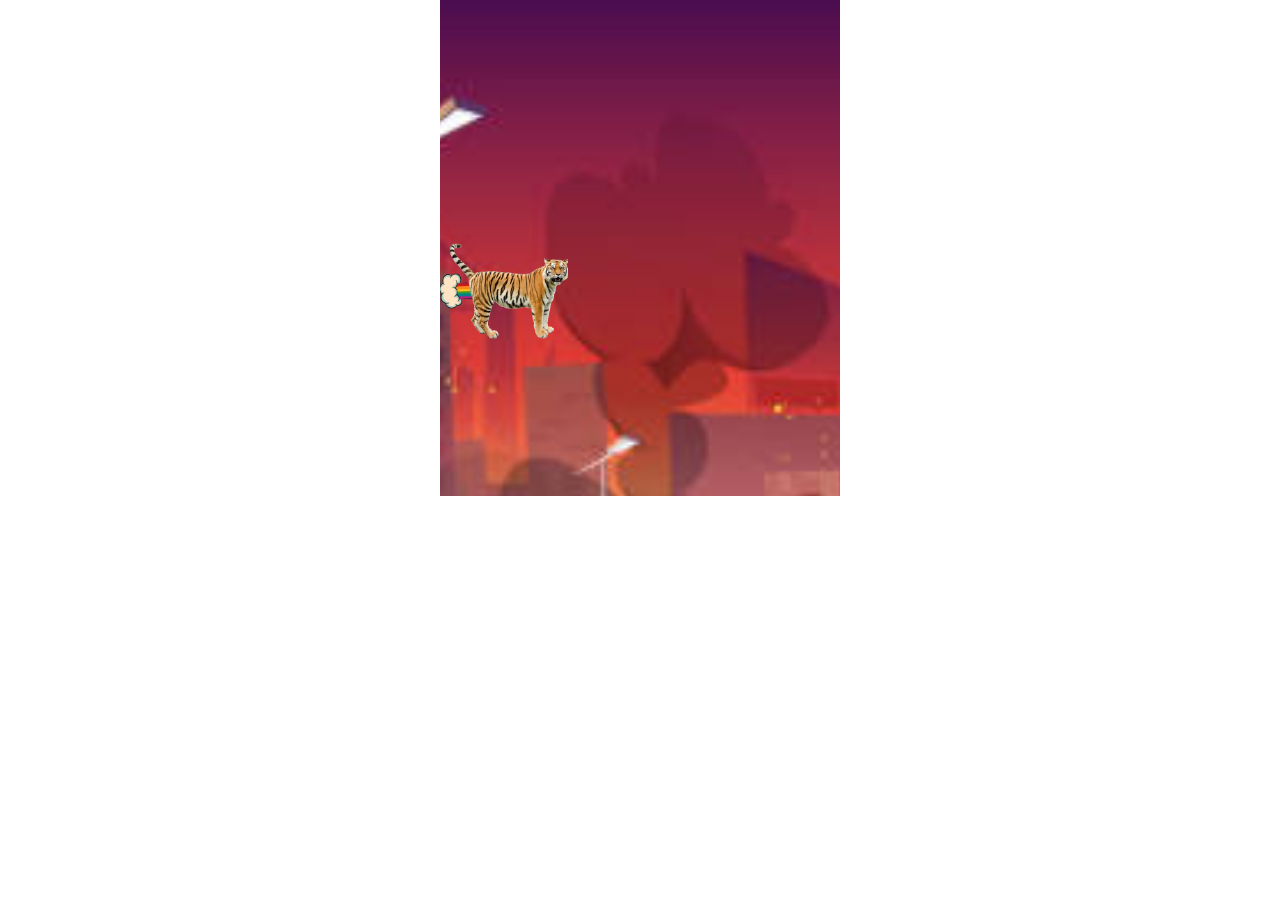
==== index.html @ 2c4f6212 "obstacle change" ====
<!DOCTYPE html>
<html lang="en" onclick="jump()">
<head>
    <meta charset="UTF-8">
    <meta http-equiv="X-UA-Compatible" content="IE=edge">
    <meta name="viewport" content="width=device-width, initial-scale=1.0">
    <link rel="stylesheet" href="./index.css">
    <title>Flying Cat</title>
</head>
<body>
    <div class="game">
        <img src="images/wall.jpg" class="obstacle">
        <div class="tunnel"><p>Here!!</p></div>
        <img src="images/Tiger.png" alt="" class="tiger">
    </div>
    <script src="./script.js"></script>
</body>
</html>
---- index.css ----
* {
  padding: 0;
  margin: 0;
}

.game {
  width: 25rem;
  height: 31rem;
  background: url('images/background.jpg') no-repeat center center fixed;
  background-size: cover;
  margin: 0 auto;
  overflow: hidden;
}

.obstacle {
  width: 3rem;
  height: 31rem;
  position: relative;
  left: 25rem;
  animation: obstacle 2s infinite linear;
}

@keyframes obstacle {
  0% {left: 25rem}
  100% {left: -3rem}
}

.tunnel {
  width: 3rem;
  height: 9rem;
 background-color: #BE6D6C;
  position: relative;
  left: 25rem;
  top: -31rem;
  animation: obstacle 2s infinite linear;

}

.tunnel p {
  font-family: sans-serif;
  color: white;
  transform: rotate(-90deg);
  margin: 0 auto;
}

.tiger {
  width: 8rem;
  height: 6rem;
  position: absolute;
  object-fit: cover;
  top: 6rem;
}
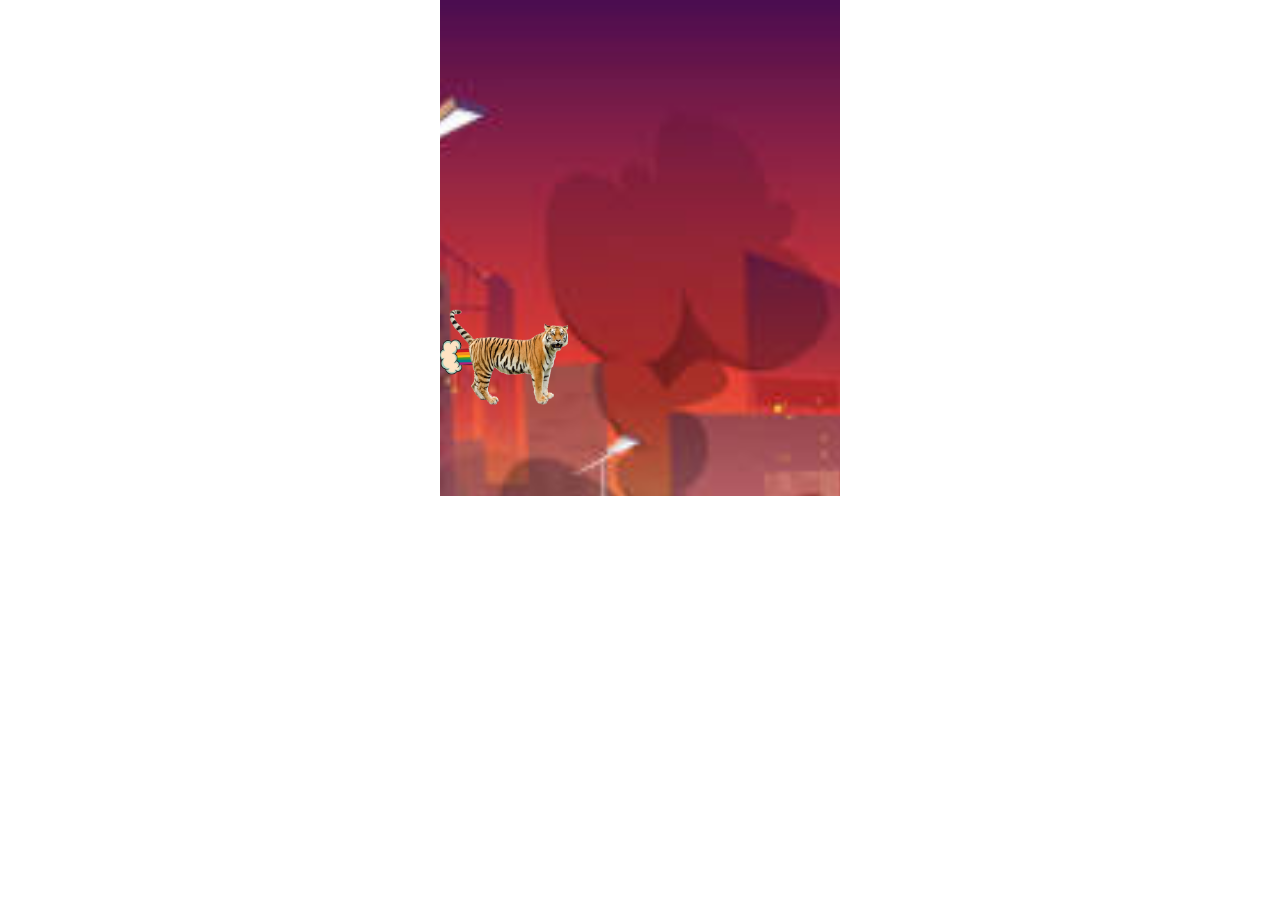
==== commit 54265ca4: "push" ====
--- a/index.html
+++ b/index.html
@@ -10,7 +10,7 @@
 <body>
     <div class="game">
         <img src="images/wall.jpg" class="obstacle">
-        <div class="tunnel"><p>Here!!</p></div>
+        <div class="tunnel"></div>
         <img src="images/Tiger.png" alt="" class="tiger">
     </div>
     <script src="./script.js"></script>
--- a/index.css
+++ b/index.css
@@ -33,14 +33,10 @@
   left: 25rem;
   top: -31rem;
   animation: obstacle 2s infinite linear;
+  display: flex;
+  justify-content: center;
+  align-items: center;
 
-}
-
-.tunnel p {
-  font-family: sans-serif;
-  color: white;
-  transform: rotate(-90deg);
-  margin: 0 auto;
 }
 
 .tiger {
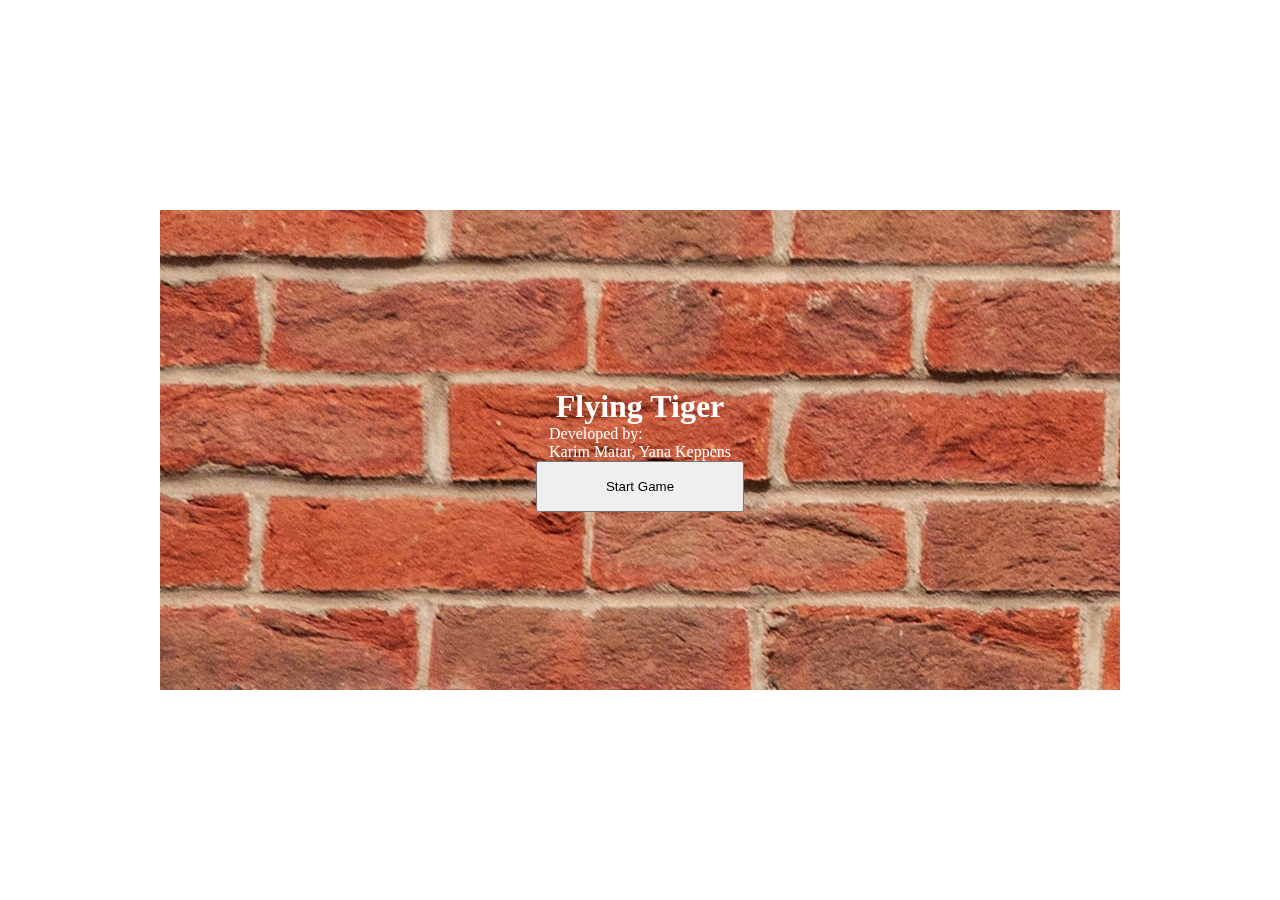
==== commit 81ba68c7: "final commit" ====
--- a/index.html
+++ b/index.html
@@ -1,14 +1,19 @@
 <!DOCTYPE html>
-<html lang="en" onclick="jump()">
+<html lang="en">
 <head>
     <meta charset="UTF-8">
     <meta http-equiv="X-UA-Compatible" content="IE=edge">
     <meta name="viewport" content="width=device-width, initial-scale=1.0">
     <link rel="stylesheet" href="./index.css">
-    <title>Flying Cat</title>
+    <title>Flying Tiger</title>
 </head>
 <body>
-    <div class="game">
+    <div class="menu">
+        <h1 class="title">Flying Tiger</h1>
+        <span>Developed by: <br> Karim Matar, Yana Keppens</span>
+        <button class="btn" onclick="startGame()">Start Game</button>
+    </div>
+    <div class="game" style="display:none">
         <img src="images/wall.jpg" class="obstacle">
         <div class="tunnel"></div>
         <img src="images/Tiger.png" alt="" class="tiger">
--- a/index.css
+++ b/index.css
@@ -6,15 +6,18 @@
 .game {
   width: 25rem;
   height: 31rem;
+  border: 1px solid black;
+  margin: 0 auto;
+  overflow: hidden;
   background: url('images/background.jpg') no-repeat center center fixed;
   background-size: cover;
-  margin: 0 auto;
-  overflow: hidden;
 }
 
 .obstacle {
   width: 3rem;
   height: 31rem;
+  background-color: green;
+  object-fit: cover;
   position: relative;
   left: 25rem;
   animation: obstacle 2s infinite linear;
@@ -28,7 +31,7 @@
 .tunnel {
   width: 3rem;
   height: 9rem;
- background-color: #BE6D6C;
+  background-color: hsl(1, 39%, 58%);
   position: relative;
   left: 25rem;
   top: -31rem;
@@ -36,13 +39,32 @@
   display: flex;
   justify-content: center;
   align-items: center;
-
 }
 
 .tiger {
-  width: 8rem;
-  height: 6rem;
+  width: 140px;
+  height: 100px;
   position: absolute;
   object-fit: cover;
-  top: 6rem;
-} +  top: 100px;
+} 
+
+.menu{
+    position: fixed;
+    left: 50%;
+    top: 50%;
+    transform: translate(-50%, -50%);
+    display: flex;
+    flex-direction: column;
+    justify-content: center;
+    align-items: center;
+    background-image: url(images/wall.jpg);
+    width: 60rem;
+    height: 30rem;
+    color: white;
+}
+
+.btn{
+width: 13rem;
+padding: 1rem;
+}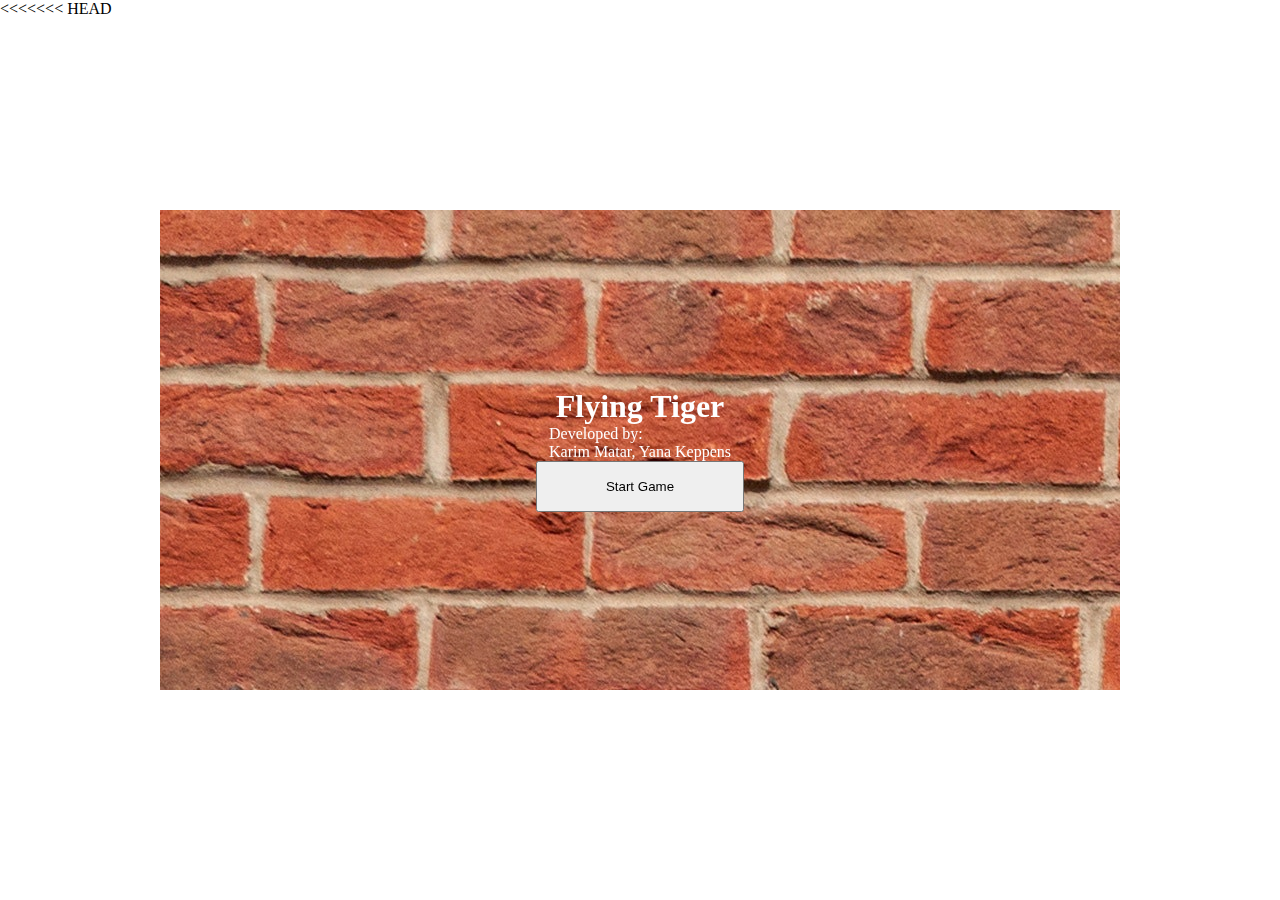
==== commit 32807230: "final commit" ====
--- a/index.html
+++ b/index.html
@@ -8,12 +8,16 @@
     <title>Flying Tiger</title>
 </head>
 <body>
+<<<<<<< HEAD
     <div class="menu">
         <h1 class="title">Flying Tiger</h1>
         <span>Developed by: <br> Karim Matar, Yana Keppens</span>
         <button class="btn" onclick="startGame()">Start Game</button>
     </div>
     <div class="game" style="display:none">
+=======
+    <div class="game">
+>>>>>>> 54265ca487e215d11b302622ff3df4aa59f064ec
         <img src="images/wall.jpg" class="obstacle">
         <div class="tunnel"></div>
         <img src="images/Tiger.png" alt="" class="tiger">
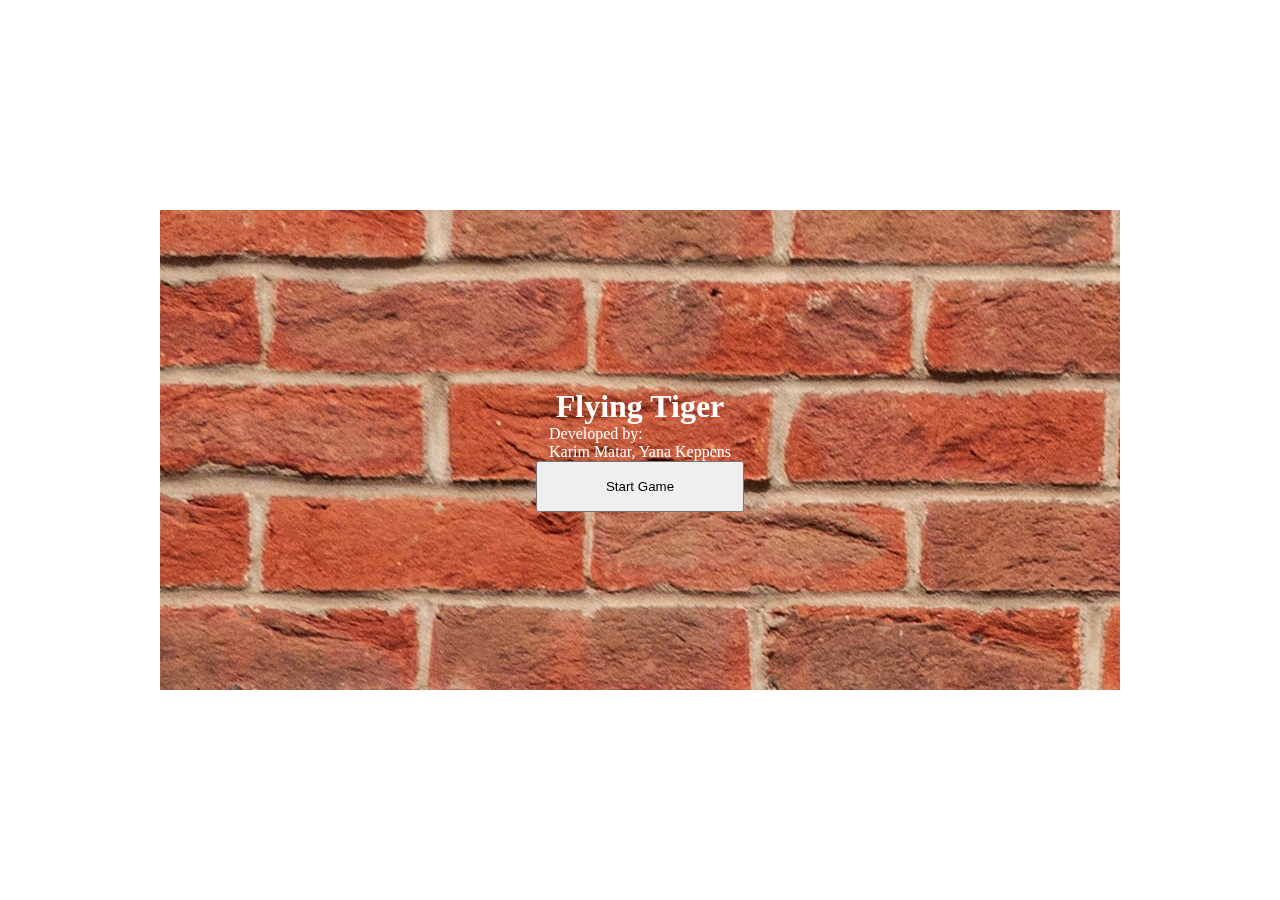
==== commit 936cc26a: "final commit" ====
--- a/index.html
+++ b/index.html
@@ -8,16 +8,12 @@
     <title>Flying Tiger</title>
 </head>
 <body>
-<<<<<<< HEAD
     <div class="menu">
         <h1 class="title">Flying Tiger</h1>
         <span>Developed by: <br> Karim Matar, Yana Keppens</span>
         <button class="btn" onclick="startGame()">Start Game</button>
     </div>
     <div class="game" style="display:none">
-=======
-    <div class="game">
->>>>>>> 54265ca487e215d11b302622ff3df4aa59f064ec
         <img src="images/wall.jpg" class="obstacle">
         <div class="tunnel"></div>
         <img src="images/Tiger.png" alt="" class="tiger">
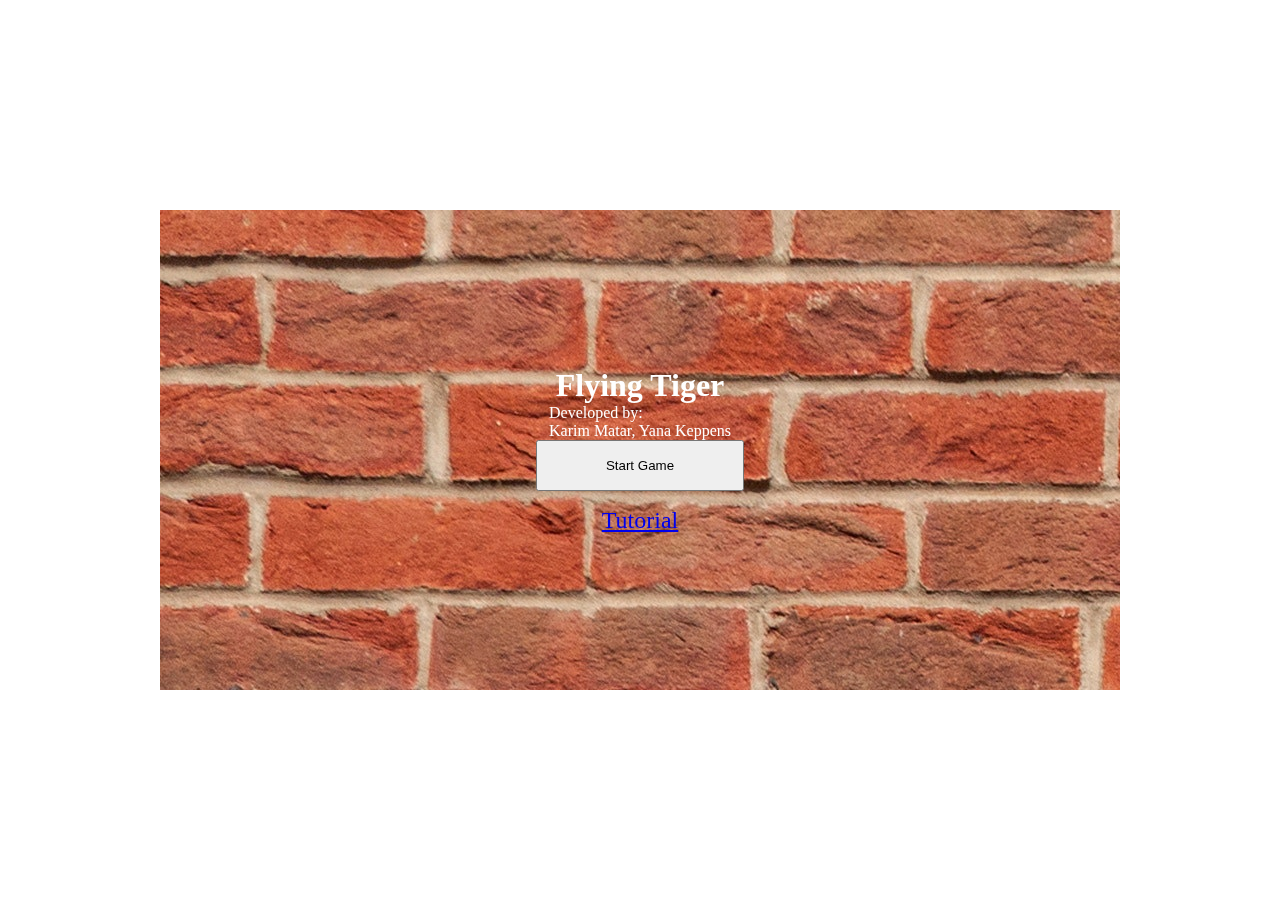
==== commit d60413f1: "Final" ====
--- a/index.html
+++ b/index.html
@@ -12,7 +12,10 @@
         <h1 class="title">Flying Tiger</h1>
         <span>Developed by: <br> Karim Matar, Yana Keppens</span>
         <button class="btn" onclick="startGame()">Start Game</button>
+        <a href="./tutorial.html">Tutorial</a>
     </div>
+
+
     <div class="game" style="display:none">
         <img src="images/wall.jpg" class="obstacle">
         <div class="tunnel"></div>
--- a/index.css
+++ b/index.css
@@ -2,6 +2,48 @@
   padding: 0;
   margin: 0;
 }
+
+header {
+  background: url('images/wall.jpg') no-repeat center center fixed;
+  background-size: cover;
+  padding: 2rem;
+  margin-bottom: 2rem;
+  color: white;
+  display: flex;
+  justify-content: space-between;
+}
+
+header a {
+  font-size: 1.5rem
+}
+
+.layout-container {
+  width: 50rem;
+  margin: 0 auto;
+  padding: 0 2rem;
+  font-family: arial,sans-serif;
+}
+
+.fiddle-container {
+  width: 50rem;
+  min-width: 20rem;
+  margin-bottom: 1rem
+}
+
+h2 {
+ font-size: 1.5rem; 
+ margin-bottom: 1rem; 
+}
+
+h3 {
+  font-size: 1.5rem; 
+  margin: 1rem 0rem 1rem 0rem; 
+}  
+
+p {
+  margin-bottom: 1rem;
+}
+
 
 .game {
   width: 25rem;
@@ -36,17 +78,14 @@
   left: 25rem;
   top: -31rem;
   animation: obstacle 2s infinite linear;
-  display: flex;
-  justify-content: center;
-  align-items: center;
 }
 
 .tiger {
-  width: 140px;
-  height: 100px;
+  width: 9rem;
+  height: 6rem;
   position: absolute;
   object-fit: cover;
-  top: 100px;
+  top: 6rem;
 } 
 
 .menu{
@@ -64,7 +103,27 @@
     color: white;
 }
 
+.menu a {
+  font-size: 1.5rem;
+  align-items: center;
+  margin-top: 1rem;
+}
+
 .btn{
 width: 13rem;
 padding: 1rem;
-}+}
+
+.a {
+  font-size: 2rem;;
+}
+
+a:visited {
+  text-decoration: none; 
+  color: white; 
+ }
+
+ .layout-container a {
+  color: black;
+  font-family: "Helvetica Neue",
+ }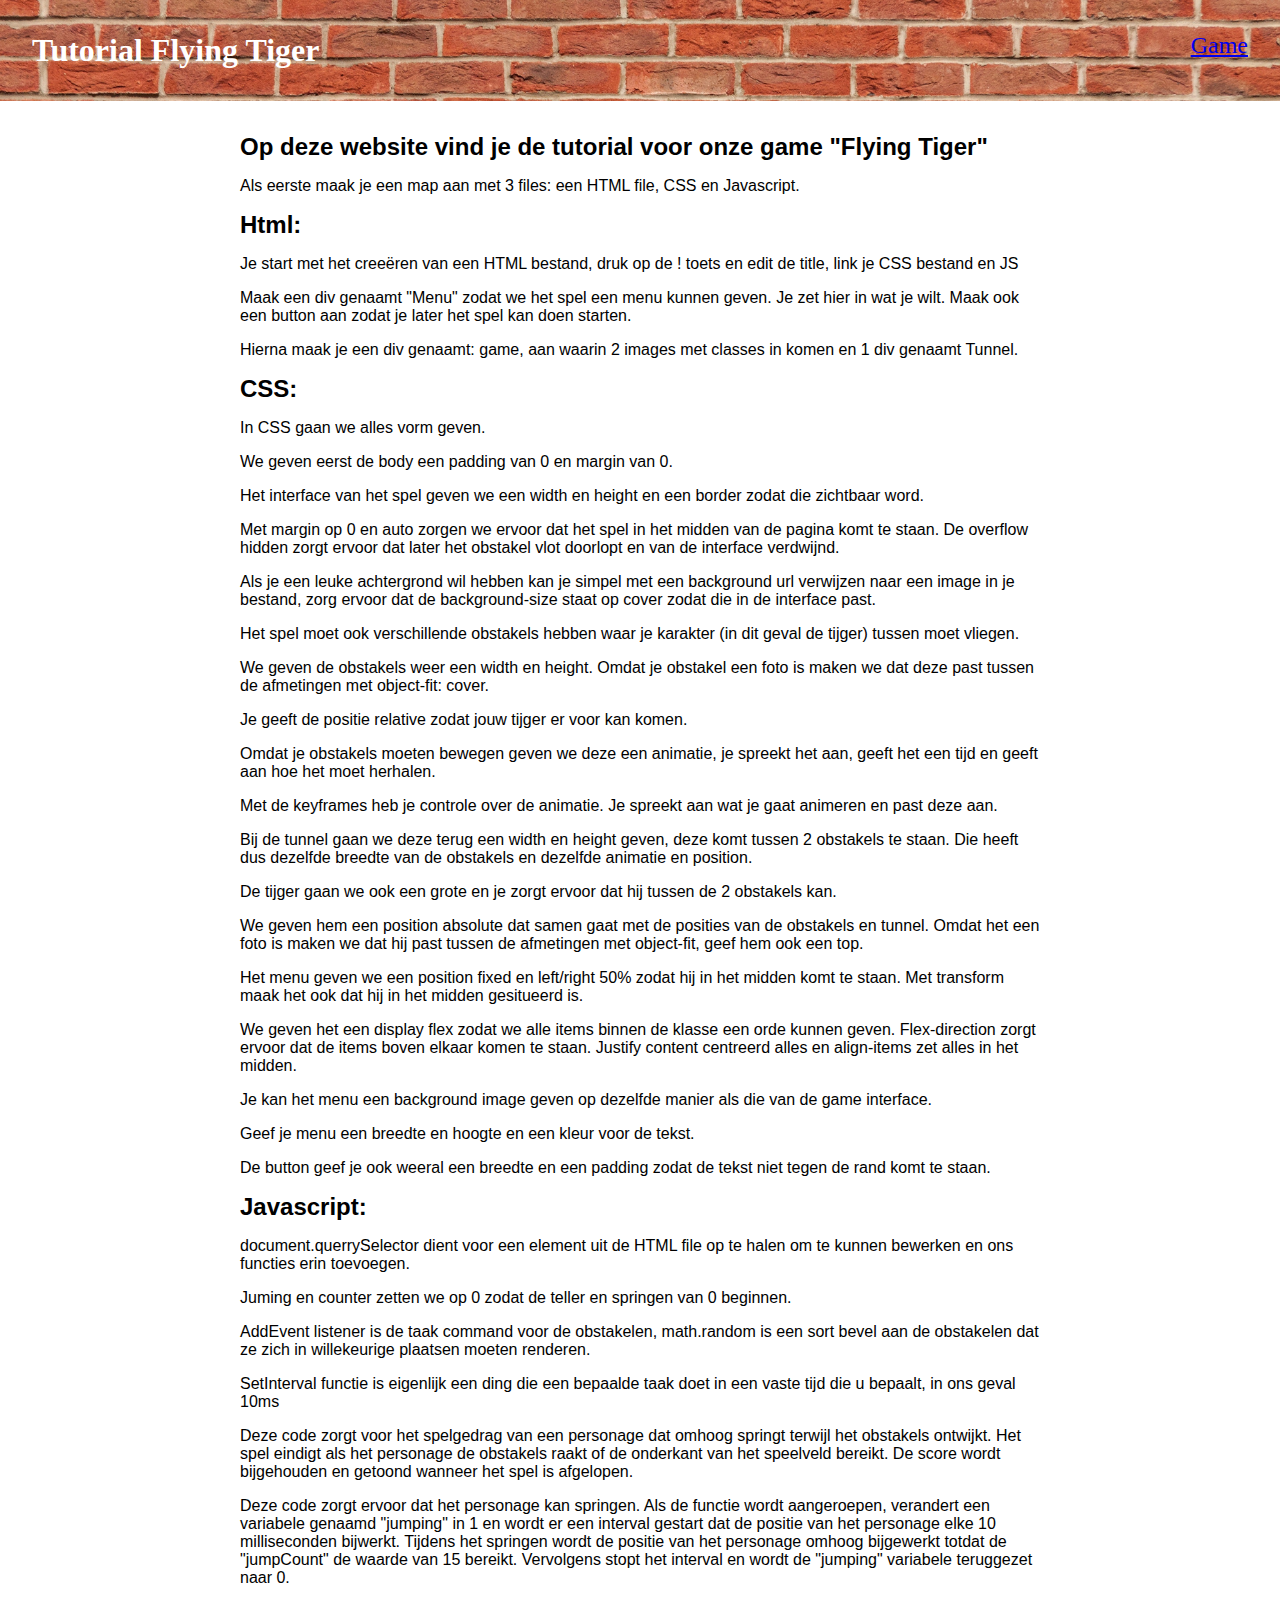
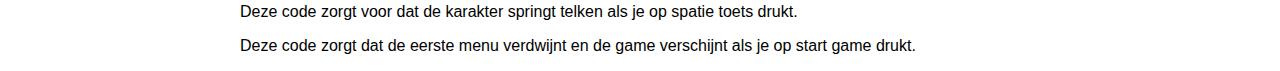
==== commit e1c6f923: "changes names" ====
--- a/index.html
+++ b/index.html
@@ -1,26 +1,130 @@
 <!DOCTYPE html>
 <html lang="en">
+
 <head>
     <meta charset="UTF-8">
     <meta http-equiv="X-UA-Compatible" content="IE=edge">
     <meta name="viewport" content="width=device-width, initial-scale=1.0">
     <link rel="stylesheet" href="./index.css">
-    <title>Flying Tiger</title>
+    <title>Tutorial Flying Tiger</title>
 </head>
+
 <body>
-    <div class="menu">
-        <h1 class="title">Flying Tiger</h1>
-        <span>Developed by: <br> Karim Matar, Yana Keppens</span>
-        <button class="btn" onclick="startGame()">Start Game</button>
-        <a href="./tutorial.html">Tutorial</a>
-    </div>
+<header>
+    <h1>Tutorial Flying Tiger</h1>
+    <a href="./index.html">Game</a>
+</header>
 
+    <div class="layout-container">
+        <h2>Op deze website vind je de tutorial voor onze game "Flying Tiger"</h2>
+        <p>Als eerste maak je een map aan met 3 files: een HTML file, CSS en Javascript.</p>
 
-    <div class="game" style="display:none">
-        <img src="images/wall.jpg" class="obstacle">
-        <div class="tunnel"></div>
-        <img src="images/Tiger.png" alt="" class="tiger">
-    </div>
-    <script src="./script.js"></script>
+        <h3>Html:</h3>
+        <p>Je start met het creeëren van een HTML bestand, druk op de ! toets en edit de title, link je CSS bestand en
+            JS
+        </p>
+        <p>Maak een div genaamt "Menu" zodat we het spel een menu kunnen geven. Je zet hier in wat je wilt. Maak ook een
+            button aan zodat je later het spel kan doen starten.</p>
+        <p>Hierna maak je een div genaamt: game, aan waarin 2 images met classes in komen en 1 div genaamt Tunnel.</p>
+        <div class="fiddle-container">
+            <script async src="//jsfiddle.net/yakepp/vs0ekfy8/8/embed/html/dark/"></script>
+        </div>
+
+        <h3>CSS:</h3>
+        <p>In CSS gaan we alles vorm geven.</p>
+        <p>We geven eerst de body een padding van 0 en margin van 0.</p>
+        <p> Het interface van het spel geven we een width en height en een border zodat die zichtbaar word.</p>
+        <p> Met margin op 0 en auto zorgen we ervoor dat het spel in het midden van de pagina komt te staan. De overflow
+            hidden zorgt ervoor dat later het obstakel vlot doorlopt en van de interface verdwijnd. </p>
+        <p>Als je een leuke
+            achtergrond wil hebben kan je simpel met een background url verwijzen naar een image in je bestand, zorg
+            ervoor
+            dat de background-size staat op cover zodat die in de interface past.</p>
+        <div class="fiddle-container">
+            <script async src="//jsfiddle.net/yakepp/vs0ekfy8/9/embed/css/dark/"></script>
+        </div>
+
+        <p>Het spel moet ook verschillende obstakels hebben waar je karakter (in dit geval de tijger) tussen moet
+            vliegen.</p>
+        <p>We geven de obstakels weer een width en height. Omdat je obstakel een foto is maken we dat deze past tussen
+            de
+            afmetingen met object-fit: cover.</p>
+        <p>Je geeft de positie relative zodat jouw tijger er voor kan komen.</p>
+        <p>Omdat je obstakels moeten bewegen geven we deze een animatie, je spreekt het aan, geeft het een tijd en geeft
+            aan
+            hoe het moet herhalen.</p>
+        <p>Met de keyframes heb je controle over de animatie. Je spreekt aan wat je gaat animeren en past deze aan.</p>
+        <div class="fiddle-container">
+            <script async src="//jsfiddle.net/yakepp/vs0ekfy8/16/embed/css/dark/"></script>
+        </div>
+
+        <p>Bij de tunnel gaan we deze terug een width en height geven, deze komt tussen 2 obstakels te staan. Die heeft
+            dus
+            dezelfde breedte van de obstakels en dezelfde animatie en position.</p>
+        <div class="fiddle-container">
+            <script async src="//jsfiddle.net/yakepp/vs0ekfy8/17/embed/css/dark/"></script>
+        </div>
+
+        <p>De tijger gaan we ook een grote en je zorgt ervoor dat hij tussen de 2 obstakels kan.</p>
+        <p>We geven hem een position absolute dat samen gaat met de posities van de obstakels en tunnel. Omdat het een
+            foto
+            is maken we dat hij past tussen de afmetingen met object-fit, geef hem ook een top.</p>
+        <div class="fiddle-container">
+            <script async src="//jsfiddle.net/yakepp/vs0ekfy8/13/embed/css/dark/"></script>
+        </div>
+
+        <p>Het menu geven we een position fixed en left/right 50% zodat hij in het midden komt te staan. Met transform
+            maak
+            het ook dat hij in het midden gesitueerd is.</p>
+        <p>We geven het een display flex zodat we alle items binnen de klasse een orde kunnen geven. Flex-direction
+            zorgt
+            ervoor dat de items boven elkaar komen te staan. Justify content centreerd alles en align-items zet alles in
+            het
+            midden.</p>
+        <p>Je kan het menu een background image geven op dezelfde manier als die van de game interface.</p>
+        <p>Geef je menu een breedte en hoogte en een kleur voor de tekst.</p>
+        <p>De button geef je ook weeral een breedte en een padding zodat de tekst niet tegen de rand komt te staan.</p>
+        <div class="fiddle-container">
+            <script async src="//jsfiddle.net/yakepp/vs0ekfy8/14/embed/css/dark/"></script>
+        </div>
+
+        <h3>Javascript:</h3>
+        <p>document.querrySelector dient voor een element uit de HTML file op te halen om te kunnen bewerken en ons
+            functies erin toevoegen.</p>
+        <p>Juming en counter zetten we op 0 zodat de teller en springen van 0 beginnen.</p>
+        <p>AddEvent listener is de taak command voor de obstakelen, math.random is een sort bevel aan de obstakelen dat
+            ze zich in willekeurige plaatsen moeten renderen.</p>
+        <div class="fiddle-container">
+            <script async src="//jsfiddle.net/karim_ma7/Lvf2oda5/2/embed/js/dark/"></script>
+        </div>
+
+        <p>SetInterval functie is eigenlijk een ding die een bepaalde taak doet in een vaste tijd die u bepaalt, in ons
+            geval 10ms</p>
+        <p>Deze code zorgt voor het spelgedrag van een personage dat omhoog springt terwijl het obstakels ontwijkt. Het
+            spel eindigt als het personage de obstakels raakt of de onderkant van het speelveld bereikt. De score wordt
+            bijgehouden en getoond wanneer het spel is afgelopen.</p>
+        <div class="fiddle-container">
+            <script async src="//jsfiddle.net/karim_ma7/Lvf2oda5/3/embed/js/dark/"></script>
+        </div>
+
+        <p>Deze code zorgt ervoor dat het personage kan springen. Als de functie wordt aangeroepen, verandert een
+            variabele genaamd "jumping" in 1 en wordt er een interval gestart dat de positie van het personage elke 10
+            milliseconden bijwerkt. Tijdens het springen wordt de positie van het personage omhoog bijgewerkt totdat de
+            "jumpCount" de waarde van 15 bereikt. Vervolgens stopt het interval en wordt de "jumping" variabele
+            teruggezet naar 0.</p>
+        <div class="fiddle-container">
+            <script async src="//jsfiddle.net/karim_ma7/Lvf2oda5/4/embed/js/dark/"></script>
+        </div>
+
+        <p>Deze code zorgt voor dat de karakter springt telken als je op spatie toets drukt.</p>
+        <div class="fiddle-container">
+            <script async src="//jsfiddle.net/karim_ma7/Lvf2oda5/8/embed/js/dark/"></script>
+        </div>
+
+        <p>Deze code zorgt dat de eerste menu verdwijnt en de game verschijnt als je op start game drukt.</p>
+        <div class="fiddle-container">
+            <script async src="//jsfiddle.net/karim_ma7/Lvf2oda5/6/embed/js/dark/"></script>
+        </div>
 </body>
+
 </html>